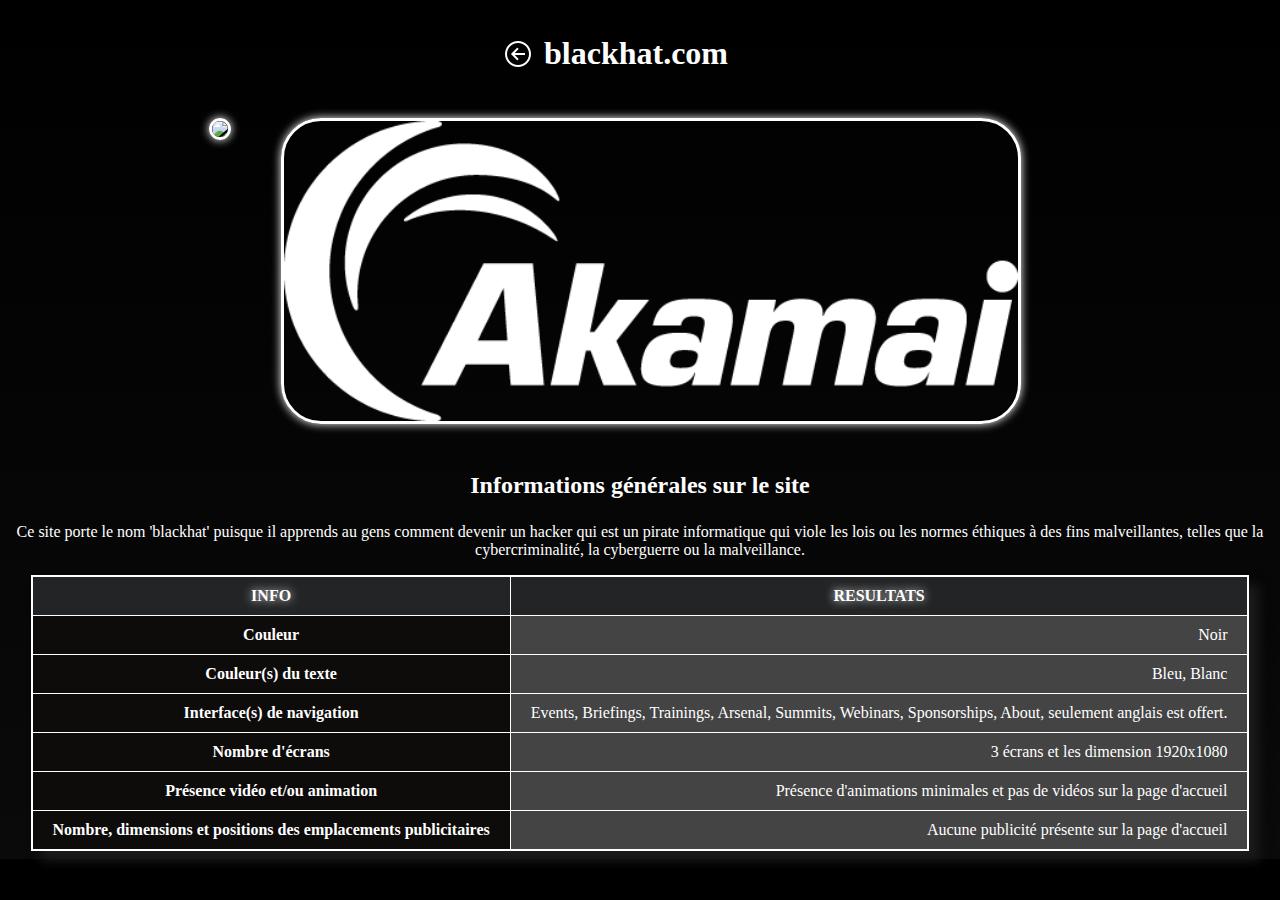
==== blackhat.com.html @ 3257f1ce "first" ====
<!DOCTYPE html>
<html lang="en">
<head>
    <meta charset="UTF-8">
    <meta name="viewport" content="width=device-width, initial-scale=1.0">
    <title>blackhat.com</title>
    <link rel="stylesheet" href="./styles.css">
</head>
<body>
    <div class="container">
        <div>
            <a href="./index.html"><img src="./images/icons8-arrow-32.png"></a>
        </div>
        <div class="inner-box">
            <h2 class="center-text">blackhat.com</h2>
        </div>
        
    </div>

    <div class="container">
        <div class="inner-box"><img src="https://www.blackhat.com/images/venues/metro-toronto.jpg" height="300"></div>
        <div class="inner-box"><img src="./images/akamai.png" height="300"></div>
    </div>

    <h3 class="center-text">Informations générales sur le site</h3>
    <p class="center-text">Ce site porte le nom 'blackhat' puisque il apprends au gens comment devenir un hacker qui est un pirate informatique qui viole les lois ou les normes éthiques à des fins malveillantes, telles que la cybercriminalité, la cyberguerre ou la malveillance.  </p>

    <table>
        <tr>
            <th scope="col">Info</th>
            <th scope="col">Resultats</th>
        </tr>
        <tr>
            <th scope="row">Couleur</th>
            <td>Noir</td>
        </tr>
        <tr>
            <th scope="row">Couleur(s) du texte</th>
            <td>Bleu, Blanc</td>
        </tr>
        <tr>
            <th scope="row">Interface(s) de navigation</th>
            <td>Events, Briefings, Trainings, Arsenal, Summits, Webinars, Sponsorships, About, seulement anglais est offert.</td>
        </tr>
        <tr>
            <th scope="row">Nombre d'écrans</th>
            <td>3 écrans et les dimension 1920x1080</td>
        </tr>
        <tr>
            <th scope="row">Présence vidéo et/ou animation</th>
            <td>Présence d'animations minimales et pas de vidéos sur la page d'accueil</td>
        </tr>
        <tr>
            <th scope="row">Nombre, dimensions et positions des emplacements publicitaires</th>
            <td>Aucune publicité présente sur la page d'accueil</td>
        </tr>
    </table>
    
</body>
</html>
---- styles.css ----
:root {
    background: linear-gradient(black, rgb(10, 10, 10))
}

.style {
    list-style: none;
}

.center-text {
    text-align: center;
}

p {
    color: white;
    font-size: 1rem;
}

h3 {
    color: white;
    font-size: 1.5rem;
}

h2 {
    color: white;
    font-size: 2rem;
}

.container {
    display: flex;
    justify-content: center;
}

.inner-box {
    padding-bottom: 20px;
    margin-right: 50px;
    text-align: center;
}

li a {
    color: rgb(255, 0, 191);
    font-size: 1.5rem;
    text-shadow: 0px 0px 10px;
}

.inner-box > li  {
    padding-bottom: 10px;
}

img {
    border: 3px solid white;
    border-radius: 40px;
    box-shadow: 0px 0px 10px white;
}

 table {
    color: white;
    background-color: rgb(68, 68, 68);
    font-size: 1rem;
    margin: auto;
    box-shadow: 10px 10px 10px rgb(27, 27, 27);
    border-collapse: collapse;
    border: 2px solid white;
}

th[scope=col] {
    background-color: rgb(35, 36, 37);
    text-shadow: 0px 0px 10px;
    text-transform: uppercase;
}

th[scope=row] {
    background-color: rgb(14, 11, 11);
}

th, td {
    padding: 10px 20px;
    border: 1px solid white;
}

td {
    text-align: right;
}


ol {
    list-style-type:upper-alpha;
    color: white;
}

a img {
    box-shadow: none;
    border: none;
    padding-top: 30px;
    padding-right: 10px;
}
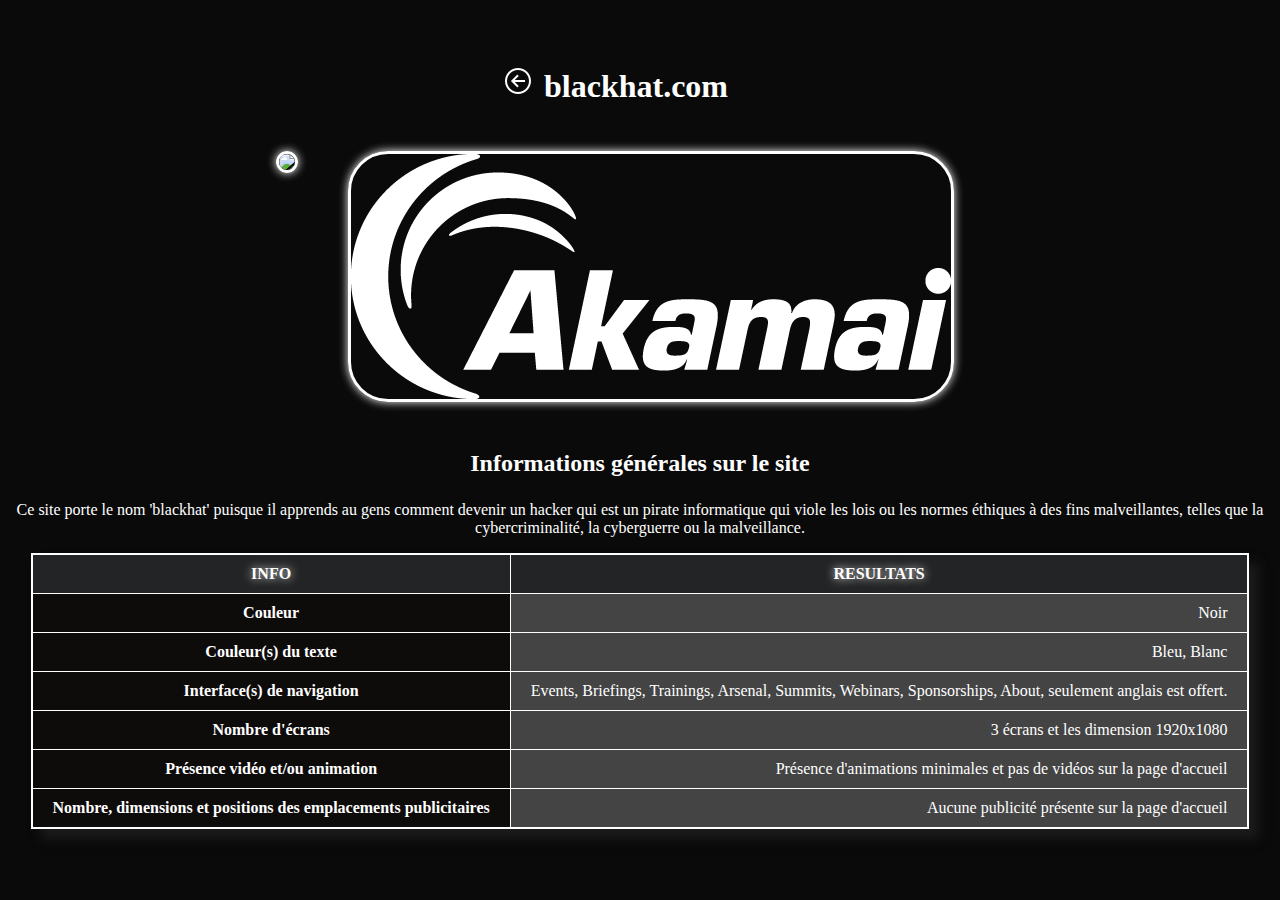
==== commit a058f3e5: "2" ====
--- a/blackhat.com.html
+++ b/blackhat.com.html
@@ -8,18 +8,15 @@
 </head>
 <body>
     <div class="container">
-        <div>
-            <a href="./index.html"><img src="./images/icons8-arrow-32.png"></a>
-        </div>
         <div class="inner-box">
-            <h2 class="center-text">blackhat.com</h2>
+            <h2 class="center-text"><span><a href="./index.html"><img src="./images/icons8-arrow-32.png"></a></span>blackhat.com</h2>
         </div>
         
     </div>
 
     <div class="container">
-        <div class="inner-box"><img src="https://www.blackhat.com/images/venues/metro-toronto.jpg" height="300"></div>
-        <div class="inner-box"><img src="./images/akamai.png" height="300"></div>
+        <div class="inner-box"><img src="https://www.blackhat.com/images/venues/metro-toronto.jpg"></div>
+        <div class="inner-box"><img src="./images/akamai.png"></div>
     </div>
 
     <h3 class="center-text">Informations générales sur le site</h3>
--- a/styles.css
+++ b/styles.css
@@ -1,6 +1,11 @@
 :root {
-    background: linear-gradient(black, rgb(10, 10, 10))
+    background: rgb(10, 10, 10);
+    background-size:cover;
 }
+
+
+
+
 
 .style {
     list-style: none;
@@ -34,15 +39,27 @@
     padding-bottom: 20px;
     margin-right: 50px;
     text-align: center;
+    max-width: 50%;
 }
 
-li a {
+.main-menu-box {
+    padding-bottom: 20px;
+    margin-right: 50px;
+    text-align: center;
+}
+
+a {
     color: rgb(255, 0, 191);
     font-size: 1.5rem;
     text-shadow: 0px 0px 10px;
+    padding-bottom: 20px;
 }
 
 .inner-box > li  {
+    padding-bottom: 10px;
+}
+
+.main-menu-box > li {
     padding-bottom: 10px;
 }
 
@@ -92,4 +109,16 @@
     border: none;
     padding-top: 30px;
     padding-right: 10px;
+}
+
+@media (max-width: 600px) {
+    .container {
+        flex-direction: column;
+        align-items: center;
+    }
+}
+
+div > img {
+    max-width: 100%;
+    height: auto;
 }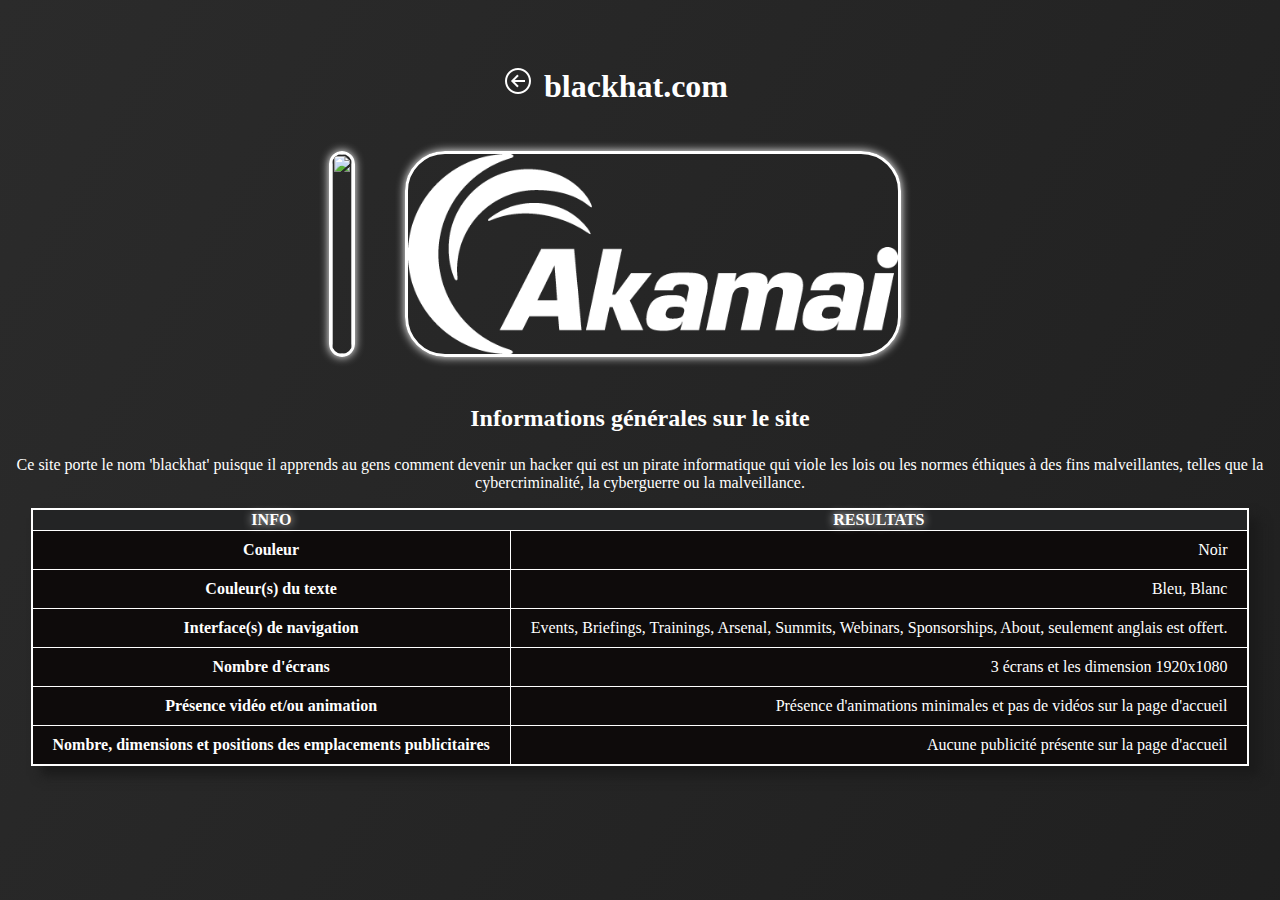
==== commit faeafc9c: "Add files via upload" ====
--- a/blackhat.com.html
+++ b/blackhat.com.html
@@ -1,5 +1,5 @@
 <!DOCTYPE html>
-<html lang="en">
+<html lang="en" class="animated-bg">
 <head>
     <meta charset="UTF-8">
     <meta name="viewport" content="width=device-width, initial-scale=1.0">
@@ -15,8 +15,8 @@
     </div>
 
     <div class="container">
-        <div class="inner-box"><img src="https://www.blackhat.com/images/venues/metro-toronto.jpg"></div>
-        <div class="inner-box"><img src="./images/akamai.png"></div>
+        <div class="inner-box"><img src="https://www.blackhat.com/images/venues/metro-toronto.jpg" class="images"></div>
+        <div class="inner-box"><img src="./images/akamai.png" class="images"></div>
     </div>
 
     <h3 class="center-text">Informations générales sur le site</h3>
--- a/styles.css
+++ b/styles.css
@@ -1,10 +1,26 @@
 :root {
     background: rgb(10, 10, 10);
-    background-size:cover;
-}
-
-
-
+    background-size: cover;
+    
+}
+
+
+
+.animated-bg {
+    background: linear-gradient(300deg,black, rgb(43, 43, 43));
+    background-size: 400% 400%;
+    animation: animated 18s ease infinite;
+    object-fit: cover;
+}
+
+@keyframes animated {
+    0%, 100% {
+        background-position: 0% 0%;
+    }
+    50% {
+        background-position: 0% 50%;
+    }
+}
 
 
 .style {
@@ -15,18 +31,19 @@
     text-align: center;
 }
 
+p, h3, h2, h1 {
+    color: white;
+}
+
 p {
-    color: white;
     font-size: 1rem;
 }
 
 h3 {
-    color: white;
     font-size: 1.5rem;
 }
 
 h2 {
-    color: white;
     font-size: 2rem;
 }
 
@@ -35,17 +52,16 @@
     justify-content: center;
 }
 
-.inner-box {
+.inner-box, .main-menu-box {
     padding-bottom: 20px;
     margin-right: 50px;
     text-align: center;
-    max-width: 50%;
-}
-
-.main-menu-box {
-    padding-bottom: 20px;
-    margin-right: 50px;
-    text-align: center;
+}
+
+.images {
+    object-fit: cover;
+    width: fit-content;
+    height: 200px;
 }
 
 a {
@@ -55,11 +71,7 @@
     padding-bottom: 20px;
 }
 
-.inner-box > li  {
-    padding-bottom: 10px;
-}
-
-.main-menu-box > li {
+.inner-box > li, .main-menu-box > li {
     padding-bottom: 10px;
 }
 
@@ -69,7 +81,7 @@
     box-shadow: 0px 0px 10px white;
 }
 
- table {
+table {
     color: white;
     background-color: rgb(68, 68, 68);
     font-size: 1rem;
@@ -85,11 +97,8 @@
     text-transform: uppercase;
 }
 
-th[scope=row] {
+th[scope=row], td {
     background-color: rgb(14, 11, 11);
-}
-
-th, td {
     padding: 10px 20px;
     border: 1px solid white;
 }
@@ -98,9 +107,8 @@
     text-align: right;
 }
 
-
 ol {
-    list-style-type:upper-alpha;
+    list-style-type: upper-alpha;
     color: white;
 }
 
@@ -121,4 +129,182 @@
 div > img {
     max-width: 100%;
     height: auto;
-}+}
+
+.container-nav {
+    min-height: 100vh;
+    display: flex;
+    flex-direction: column;
+    justify-content: center;
+    align-items: center;
+    scroll-behavior: smooth;
+    font-family: 'Helvetica Neue', sans-serif;
+}
+
+h1 a {
+    font-size: 80px;
+    color: #BF2E97;
+    text-decoration: none;
+    text-transform: uppercase;
+    margin: 0;
+    transition: 200ms cubic-bezier(0.2, 0.2, 1, 1);
+}
+
+.popover {
+    display: none;
+    box-shadow: 0px 6px 8px rgba(19, 19, 19, 0.7);
+}
+
+.popover:target {
+    position: absolute;
+    right: 0;
+    top: 0;
+    width: 100%;
+    height: 100%;
+    display: flex;
+    align-items: center;
+    justify-content: center;
+}
+
+.popover .content {
+    display: flex;
+    align-items: center;
+    justify-content: center;
+    position: relative;
+    width: 0;
+    height: 0;
+    color: #fff;
+    background-color: #191919;
+    animation: 1s grow ease forwards;
+    text-align: center;
+}
+
+.nav_list {
+    list-style-type: none;
+}
+
+.nav_list a {
+    text-decoration: none;
+    font-size: 50px;
+    color: #fff;
+}
+
+.nav_list_item {
+    height: 100%;
+}
+
+.nav_list li {
+    padding: 15px 0;
+    text-transform: uppercase;
+    transform: translateY(200px);
+    opacity: 0;
+    animation: 2s slideUp ease forwards 0.5s;
+    position: relative;
+}
+
+ul li::before {
+    content: '';
+    position: absolute;
+    height: 2px;
+    width: 0px;
+    left: 0;
+    bottom: 10px;
+    background: #BF2E97;
+    transition: all 0.5s ease;
+}
+
+.nav_list li:hover:before {
+    width: 100%;
+}
+
+.popover p {
+    padding: 50px;
+    opacity: 0;
+    animation: 1s fadeIn ease forwards 1s;
+}
+
+.popover .close::after {
+    right: 0;
+    top: 0;
+    width: 50px;
+    height: 50px;
+    position: absolute;
+    display: flex;
+    z-index: 1;
+    font-size: 30px;
+    align-items: center;
+    justify-content: center;
+    background-color: #BF2E97;
+    color: #fff;
+    content: "×";
+    cursor: pointer;
+    opacity: 0;
+    animation: 1s fadeIn ease forwards 0.5s;
+    transition: 100ms cubic-bezier(0.2, 0.2, 1, 1);
+}
+
+@keyframes grow {
+    100% {
+        height: 90%;
+        width: 90%;
+    }
+}
+
+@keyframes fadeIn {
+    100% {
+        opacity: 1;
+    }
+}
+
+@keyframes slideUp {
+    100% {
+        transform: translateY(0);
+        opacity: 1;
+    }
+}
+
+h1 a:hover {
+    font-size: 100px;
+    opacity: 0.7;
+}
+
+.content .close:hover {
+    right: 0;
+    top: 0;
+    width: 50px;
+    transform: translateY(-5px);
+    position: absolute;
+    display: flex;
+    z-index: 1;
+    font-size: 30px;
+    align-items: center;
+    justify-content: center;
+    background-color: #BF2E97;
+    color: #fff;
+    content: "×";
+    cursor: pointer;
+    transition: 100ms cubic-bezier(0.2, 0.2, 1, 1);
+}
+
+.presentation-text {
+    position: absolute;
+    top: 10%;
+    margin: auto;
+    text-align: center;
+
+}
+
+.logo {
+    position: absolute;
+    bottom: 10%;
+    width: 300px;
+    border: none;
+    background-color: white;
+    padding: 10px;
+    z-index: -1;
+}
+
+#conclusion-justify {
+    text-align: justify;
+    list-style-type:upper-alpha;
+}
